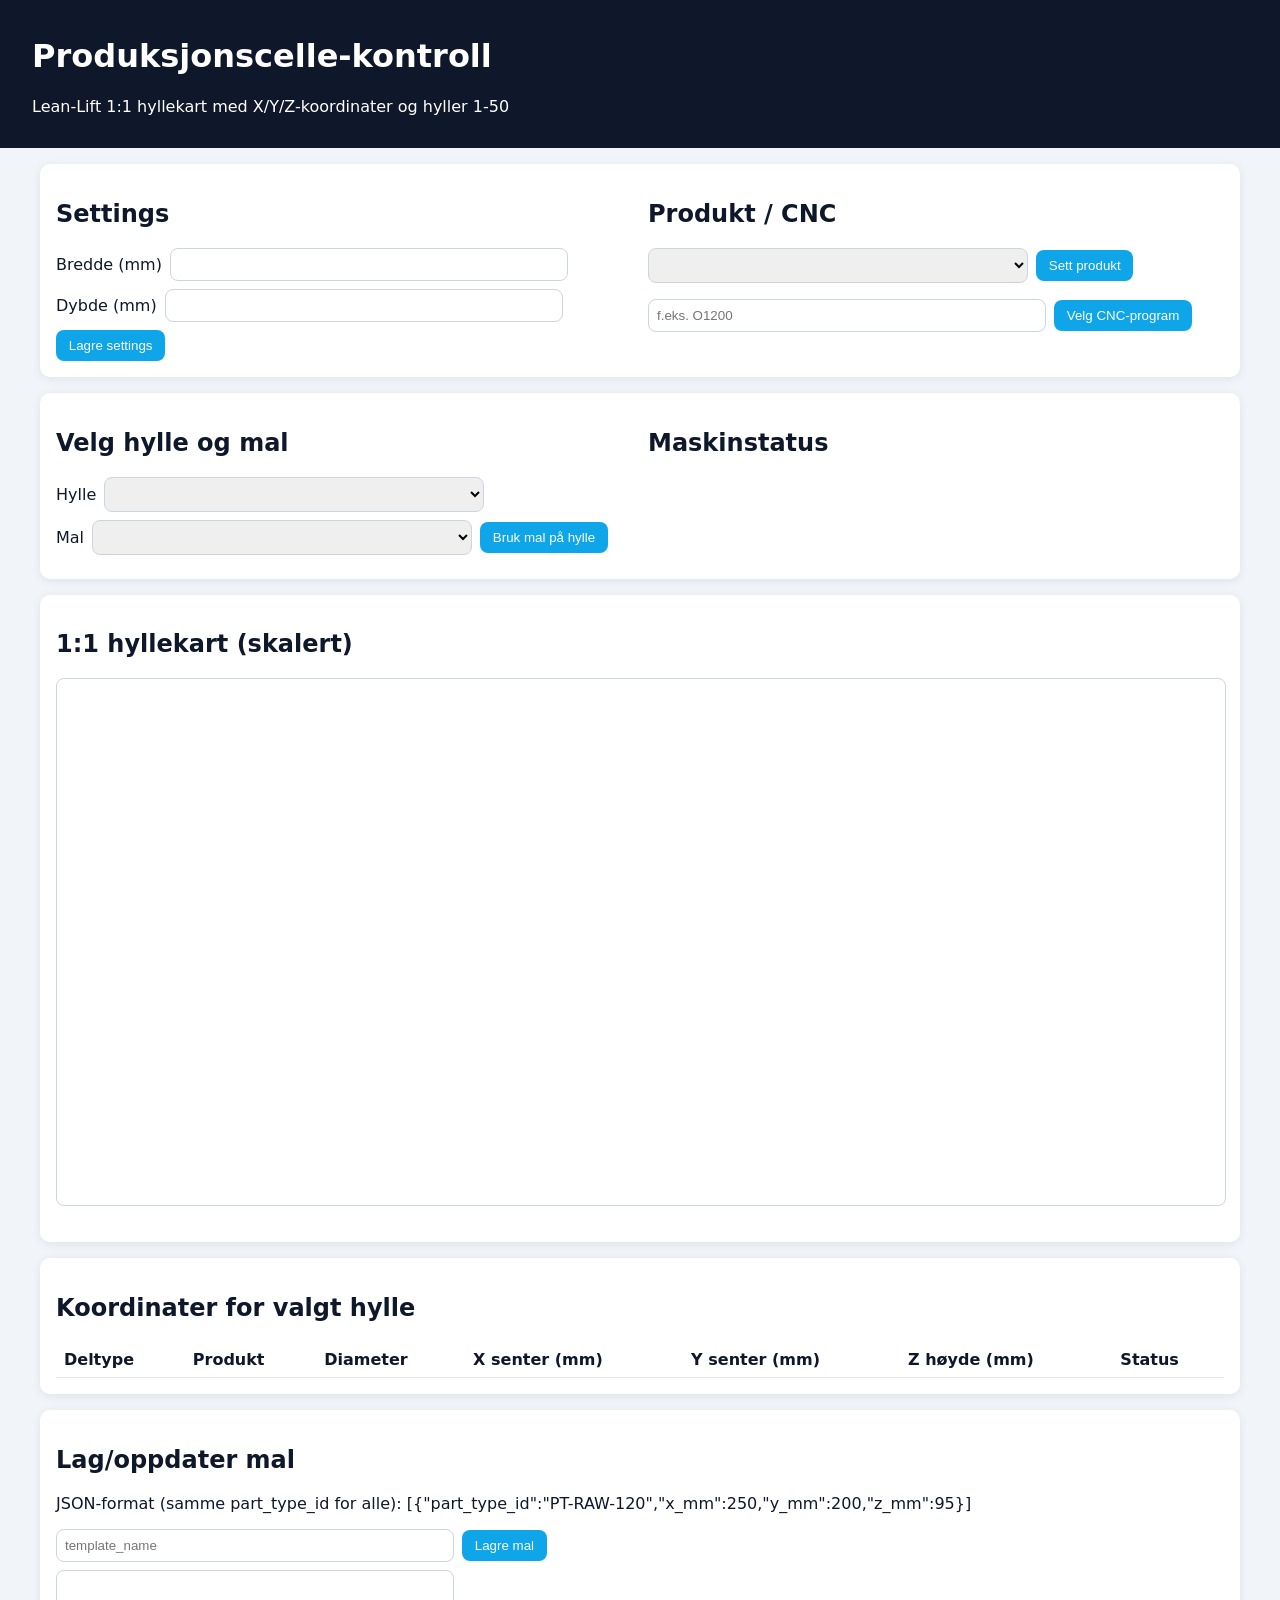
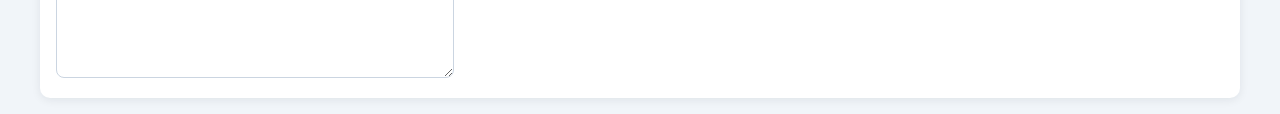
==== templates/index.html @ 52158aca "Legg til Z-koordinat og hylleidentifikasjon 1-50" ====
<!doctype html>
<html lang="no">
  <head>
    <meta charset="UTF-8" />
    <meta name="viewport" content="width=device-width, initial-scale=1.0" />
    <title>Produksjonscelle-kontroll</title>
    <link rel="stylesheet" href="/static/style.css" />
  </head>
  <body>
    <header>
      <h1>Produksjonscelle-kontroll</h1>
      <p>Lean-Lift 1:1 hyllekart med X/Y/Z-koordinater og hyller 1-50</p>
    </header>

    <main>
      <section class="card grid-two">
        <div>
          <h2>Settings</h2>
          <div class="row">
            <label>Bredde (mm)</label>
            <input id="shelfWidth" type="number" />
          </div>
          <div class="row">
            <label>Dybde (mm)</label>
            <input id="shelfDepth" type="number" />
          </div>
          <button id="saveSettingsBtn">Lagre settings</button>
        </div>

        <div>
          <h2>Produkt / CNC</h2>
          <div class="row">
            <select id="productSelect"></select>
            <button id="selectProductBtn">Sett produkt</button>
          </div>
          <p id="activeProduct"></p>
          <div class="row">
            <input id="programInput" placeholder="f.eks. O1200" />
            <button id="selectProgramBtn">Velg CNC-program</button>
          </div>
        </div>
      </section>

      <section class="card grid-two">
        <div>
          <h2>Velg hylle og mal</h2>
          <div class="row">
            <label>Hylle</label>
            <select id="shelfSelect"></select>
          </div>
          <div class="row">
            <label>Mal</label>
            <select id="templateSelect"></select>
            <button id="applyTemplateBtn">Bruk mal på hylle</button>
          </div>
        </div>
        <div>
          <h2>Maskinstatus</h2>
          <ul id="robotStatus"></ul>
          <ul id="cncStatus"></ul>
        </div>
      </section>

      <section class="card">
        <h2>1:1 hyllekart (skalert)</h2>
        <svg id="shelfSvg" viewBox="0 0 1000 450"></svg>
        <p id="shelfInfo"></p>
      </section>

      <section class="card">
        <h2>Koordinater for valgt hylle</h2>
        <table>
          <thead>
            <tr>
              <th>Deltype</th><th>Produkt</th><th>Diameter</th><th>X senter (mm)</th><th>Y senter (mm)</th><th>Z høyde (mm)</th><th>Status</th>
            </tr>
          </thead>
          <tbody id="coordsTable"></tbody>
        </table>
      </section>

      <section class="card">
        <h2>Lag/oppdater mal</h2>
        <p>JSON-format (samme part_type_id for alle): [{"part_type_id":"PT-RAW-120","x_mm":250,"y_mm":200,"z_mm":95}]</p>
        <div class="row">
          <input id="templateNameInput" placeholder="template_name" />
          <button id="saveTemplateBtn">Lagre mal</button>
        </div>
        <textarea id="templateJson" rows="6"></textarea>
      </section>
    </main>

    <script src="/static/app.js"></script>
  </body>
</html>
---- static/style.css ----
:root { font-family: Inter, system-ui, sans-serif; }
body { margin: 0; background: #f1f5f9; color: #0f172a; }
header { background: #0f172a; color: white; padding: 1rem 2rem; }
main { max-width: 1200px; margin: 1rem auto; padding: 0 1rem; display: grid; gap: 1rem; }
.card { background: white; border-radius: 10px; padding: 1rem; box-shadow: 0 2px 10px rgba(15,23,42,.08); }
.grid-two { display: grid; grid-template-columns: repeat(auto-fit, minmax(320px, 1fr)); gap: 1rem; }
.row { display: flex; gap: .5rem; align-items: center; flex-wrap: wrap; margin-bottom: .5rem; }
button { border: 0; border-radius: 8px; background: #0ea5e9; color: white; padding: .5rem .8rem; cursor: pointer; }
input, select, textarea { border: 1px solid #cbd5e1; border-radius: 8px; padding: .5rem; width: 100%; max-width: 380px; }
#shelfSvg { width: 100%; border: 1px solid #cbd5e1; border-radius: 8px; background: #fff; }
text { fill: #0f172a; }
table { width: 100%; border-collapse: collapse; }
th, td { border-bottom: 1px solid #e2e8f0; text-align: left; padding: .5rem; }
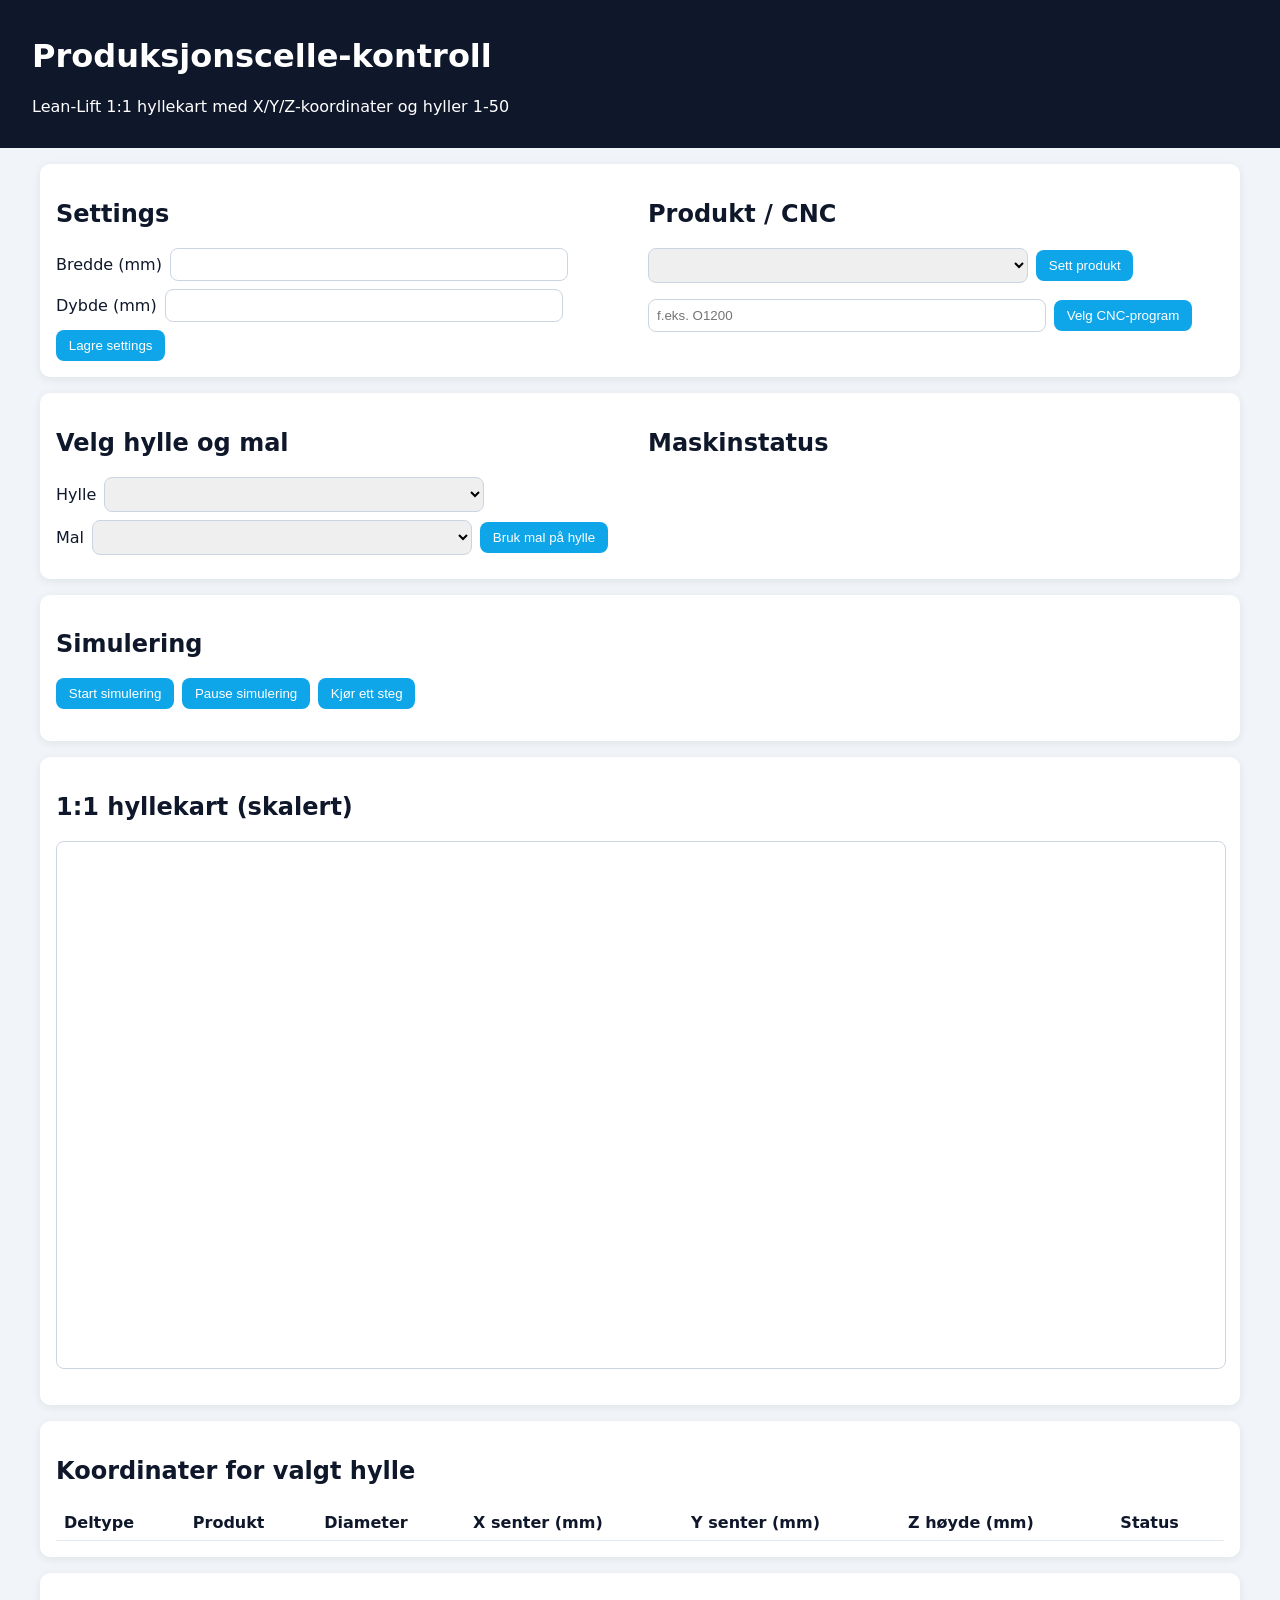
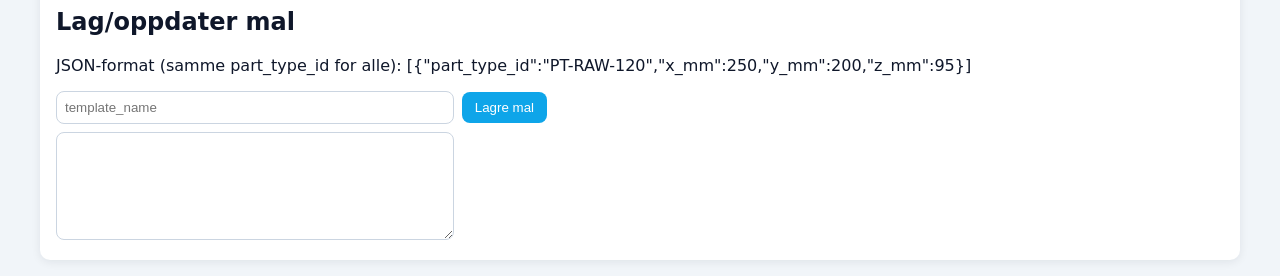
==== commit e421a66e: "Legg til innebygd simulering med start/pause/step" ====
--- a/templates/index.html
+++ b/templates/index.html
@@ -61,6 +61,17 @@
         </div>
       </section>
 
+
+      <section class="card">
+        <h2>Simulering</h2>
+        <div class="row">
+          <button id="simStartBtn">Start simulering</button>
+          <button id="simPauseBtn">Pause simulering</button>
+          <button id="simStepBtn">Kjør ett steg</button>
+        </div>
+        <ul id="simulationStatus"></ul>
+      </section>
+
       <section class="card">
         <h2>1:1 hyllekart (skalert)</h2>
         <svg id="shelfSvg" viewBox="0 0 1000 450"></svg>
